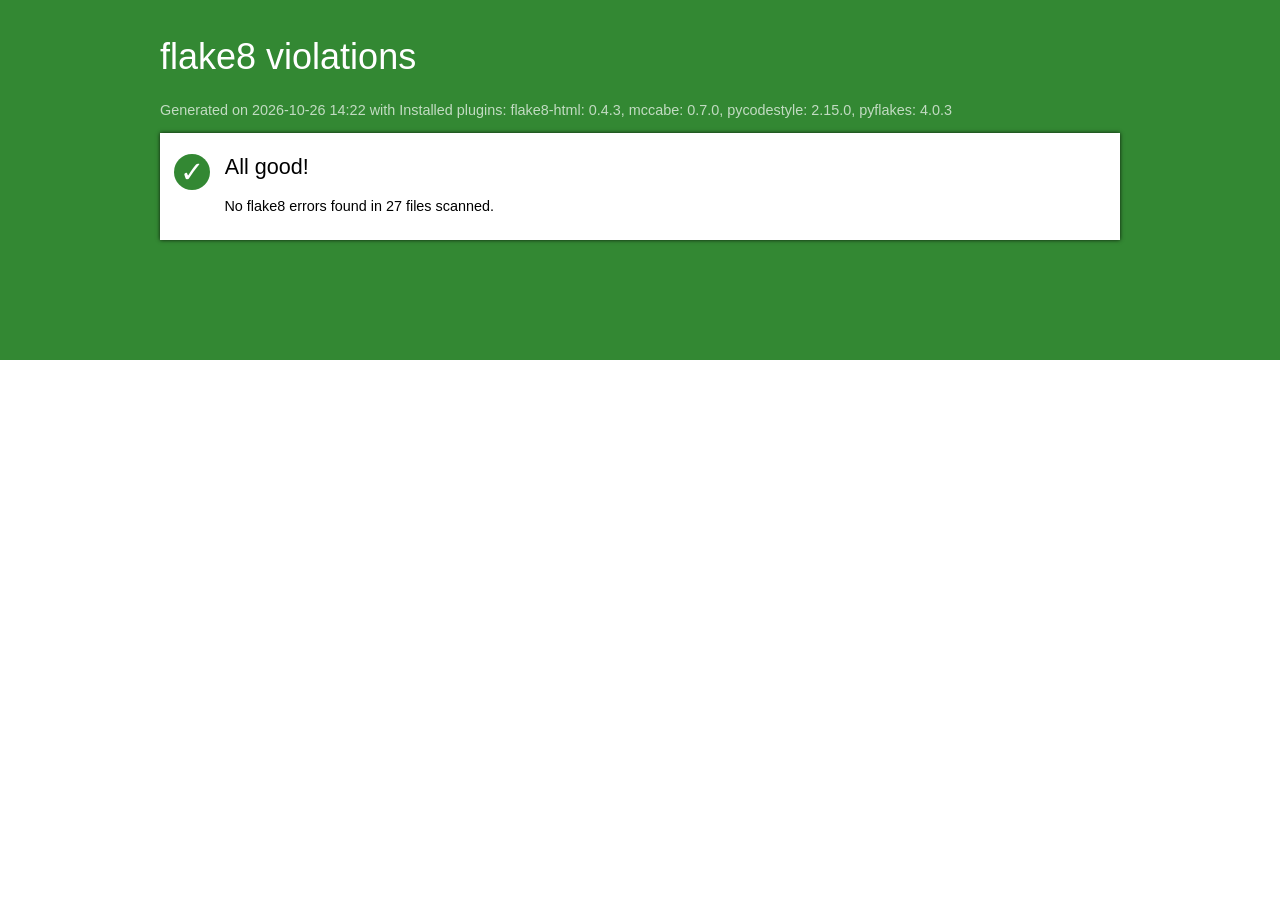
==== rapports/flake8/index.html @ 9139c54a "style : nettoyage du code selon flake8 (PEP 8) et ajout du rapport flake8" ====
<!DOCTYPE html>
<html>
   <head>
      <title>flake8 violations</title>
      <meta http-equiv="Content-Type" value="text/html; charset=UTF-8">
      <link rel="stylesheet" href="styles.css">
   </head>
   <body>
      <div id="masthead" class="sev-4"></div>
      <div id="page">
          <h1>flake8 violations</h1>
         <p id="versions">Generated on 2026-10-26 14:22
            with Installed plugins: flake8-html: 0.4.3, mccabe: 0.7.0, pycodestyle: 2.15.0, pyflakes: 4.0.3
         </p>
         <ul id="index">
         
         <li>
            <div id="all-good">
               <span class="count sev-4">
                  <span class="tick">&#x2713;</span>
               </span>
               <h2>All good!</h2>
               <p>No flake8 errors found in 27 files scanned.</p>
            </div>
         </li>
         
         </ul>
      </div>
   </body>
</html>
---- rapports/flake8/styles.css ----
html {
   font-family: sans-serif;
   font-size: 90%;
}

#masthead {
   position: fixed;
   left: 0;
   top: 0;
   right: 0;
   height: 40%;
}

h1, h2 {
   font-family: sans-serif;
   font-weight: normal;
}

h1 {
   color: white;
   font-size: 36px;
   margin-top: 1em;
}

h1 img {
   margin-right: 0.3em;
}

h2 {
   margin-top: 0;
}

h1 a {
   color: white;
}

#versions {
   color: rgba(255, 255, 255, 0.7);
}

#page {
   position: relative;
   max-width: 960px;
   margin: 0 auto;
}

#index {
   background-color: white;
   box-shadow: 0 0 4px rgba(0, 0, 0, 0.8);
   padding: 0;
   margin: 0;
}

#index li {
   list-style: none;
   margin: 0;
   padding: 1px 0;
}

#index li + li {
   border-top: solid silver 1px;
}

.details p {
   margin-left: 3em;
   color: #888;
}

#index a {
   display: block;
   padding: 0.8em 1em;
   cursor: pointer;
}

#index #all-good {
   padding: 1.4em 1em 0.8em;
}

#all-good .count .tick {
   font-size: 2em;
}

#all-good .count {
   float: left;
}

#all-good h2,
#all-good p {
   margin-left: 50px;
}

#index a:hover {
   background-color: #eee;
}

.count {
   display: inline-block;
   border-radius: 50%;
   text-align: center;
   width: 2.5em;
   line-height: 2.5em;
   height: 2.5em;
   color: white;
   margin-right: 1em;
}

.sev-1 {
   background-color: #a00;
}
.sev-2 {
   background-color: #b80;
}
.sev-3 {
   background-color: #28c;
}
.sev-4 {
   background-color: #383;
}

a {
   text-decoration: none;
}

#doc {
   background-color: white;
   margin: 1em 0;
   padding: 1em;
   padding-left: 1.2em;
   position: relative;
   box-shadow: 0 0 4px rgba(0, 0, 0, 0.8);
}

#doc pre {
   margin: 0;
   padding: 0.07em;
}

.violations {
   position: absolute;
   margin: 1.2em 0 0 3em;
   padding: 0.5em 1em;
   font-size: 14px;
   background-color: white;
   box-shadow: 0 0 4px rgba(0, 0, 0, 0.4);
   display: none;
}

.violations .count {
   font-size: 70%;
}

.violations li {
   padding: 0.1em 0.3em;
   list-style: none;
}

.line-violations::before {
   display: block;
   content: "";
   position: absolute;
   left: -1em;
   width: 14px;
   height: 14px;
   border-radius: 50%;
   background-color: red;
}

.code:hover .violations {
   display: block;
}

tt {
   white-space: pre-wrap;
   font-family: Consolas, monospace;
   font-size: 10pt;
}

tt i {
   color: silver;
   display: inline-block;
   text-align: right;
   width: 3em;
   box-sizing: border-box;
   height: 100%;
   border-right: solid #eee 1px;
   padding-right: 0.2em;
}

.le {
   background-color: #ffe8e8;
   cursor: pointer;
}

.le:hover {
   background-color: #fcc;
}

.details {
   clear: both;
}

#index .details {
   border-top-style: none;
   margin: 1em;
}

ul.details {
   margin-left: 0;
   padding-left: 0;
}

#index .details li {
   list-style: none;
   border-top-style: none;
   margin: 0.3em 0;
   padding: 0;
}

#srclink {
   float: right;
   font-size: 36px;
   margin: 0;
}

#srclink a {
   color: white;
}

#index .details a {
   padding: 0;
   color: inherit;
}

.le {
   background-color: #ffe8e8;
   cursor: pointer;
}

.le.sev-1 {
   background-color: #f88;
}
.le.sev-2 {
   background-color: #fda;
}
.le.sev-3 {
   background-color: #adf;
}

img {
   height: 1.2em;
   vertical-align: -0.35em;
}

pre { line-height: 125%; }
td.linenos .normal { color: inherit; background-color: transparent; padding-left: 5px; padding-right: 5px; }
span.linenos { color: inherit; background-color: transparent; padding-left: 5px; padding-right: 5px; }
td.linenos .special { color: #000000; background-color: #ffffc0; padding-left: 5px; padding-right: 5px; }
span.linenos.special { color: #000000; background-color: #ffffc0; padding-left: 5px; padding-right: 5px; }
.hll { background-color: #ffffcc }
.c { color: #3D7B7B; font-style: italic } /* Comment */
.err { border: 1px solid #F00 } /* Error */
.k { color: #008000; font-weight: bold } /* Keyword */
.o { color: #666 } /* Operator */
.ch { color: #3D7B7B; font-style: italic } /* Comment.Hashbang */
.cm { color: #3D7B7B; font-style: italic } /* Comment.Multiline */
.cp { color: #9C6500 } /* Comment.Preproc */
.cpf { color: #3D7B7B; font-style: italic } /* Comment.PreprocFile */
.c1 { color: #3D7B7B; font-style: italic } /* Comment.Single */
.cs { color: #3D7B7B; font-style: italic } /* Comment.Special */
.gd { color: #A00000 } /* Generic.Deleted */
.ge { font-style: italic } /* Generic.Emph */
.ges { font-weight: bold; font-style: italic } /* Generic.EmphStrong */
.gr { color: #E40000 } /* Generic.Error */
.gh { color: #000080; font-weight: bold } /* Generic.Heading */
.gi { color: #008400 } /* Generic.Inserted */
.go { color: #717171 } /* Generic.Output */
.gp { color: #000080; font-weight: bold } /* Generic.Prompt */
.gs { font-weight: bold } /* Generic.Strong */
.gu { color: #800080; font-weight: bold } /* Generic.Subheading */
.gt { color: #04D } /* Generic.Traceback */
.kc { color: #008000; font-weight: bold } /* Keyword.Constant */
.kd { color: #008000; font-weight: bold } /* Keyword.Declaration */
.kn { color: #008000; font-weight: bold } /* Keyword.Namespace */
.kp { color: #008000 } /* Keyword.Pseudo */
.kr { color: #008000; font-weight: bold } /* Keyword.Reserved */
.kt { color: #B00040 } /* Keyword.Type */
.m { color: #666 } /* Literal.Number */
.s { color: #BA2121 } /* Literal.String */
.na { color: #687822 } /* Name.Attribute */
.nb { color: #008000 } /* Name.Builtin */
.nc { color: #00F; font-weight: bold } /* Name.Class */
.no { color: #800 } /* Name.Constant */
.nd { color: #A2F } /* Name.Decorator */
.ni { color: #717171; font-weight: bold } /* Name.Entity */
.ne { color: #CB3F38; font-weight: bold } /* Name.Exception */
.nf { color: #00F } /* Name.Function */
.nl { color: #767600 } /* Name.Label */
.nn { color: #00F; font-weight: bold } /* Name.Namespace */
.nt { color: #008000; font-weight: bold } /* Name.Tag */
.nv { color: #19177C } /* Name.Variable */
.ow { color: #A2F; font-weight: bold } /* Operator.Word */
.w { color: #BBB } /* Text.Whitespace */
.mb { color: #666 } /* Literal.Number.Bin */
.mf { color: #666 } /* Literal.Number.Float */
.mh { color: #666 } /* Literal.Number.Hex */
.mi { color: #666 } /* Literal.Number.Integer */
.mo { color: #666 } /* Literal.Number.Oct */
.sa { color: #BA2121 } /* Literal.String.Affix */
.sb { color: #BA2121 } /* Literal.String.Backtick */
.sc { color: #BA2121 } /* Literal.String.Char */
.dl { color: #BA2121 } /* Literal.String.Delimiter */
.sd { color: #BA2121; font-style: italic } /* Literal.String.Doc */
.s2 { color: #BA2121 } /* Literal.String.Double */
.se { color: #AA5D1F; font-weight: bold } /* Literal.String.Escape */
.sh { color: #BA2121 } /* Literal.String.Heredoc */
.si { color: #A45A77; font-weight: bold } /* Literal.String.Interpol */
.sx { color: #008000 } /* Literal.String.Other */
.sr { color: #A45A77 } /* Literal.String.Regex */
.s1 { color: #BA2121 } /* Literal.String.Single */
.ss { color: #19177C } /* Literal.String.Symbol */
.bp { color: #008000 } /* Name.Builtin.Pseudo */
.fm { color: #00F } /* Name.Function.Magic */
.vc { color: #19177C } /* Name.Variable.Class */
.vg { color: #19177C } /* Name.Variable.Global */
.vi { color: #19177C } /* Name.Variable.Instance */
.vm { color: #19177C } /* Name.Variable.Magic */
.il { color: #666 } /* Literal.Number.Integer.Long */
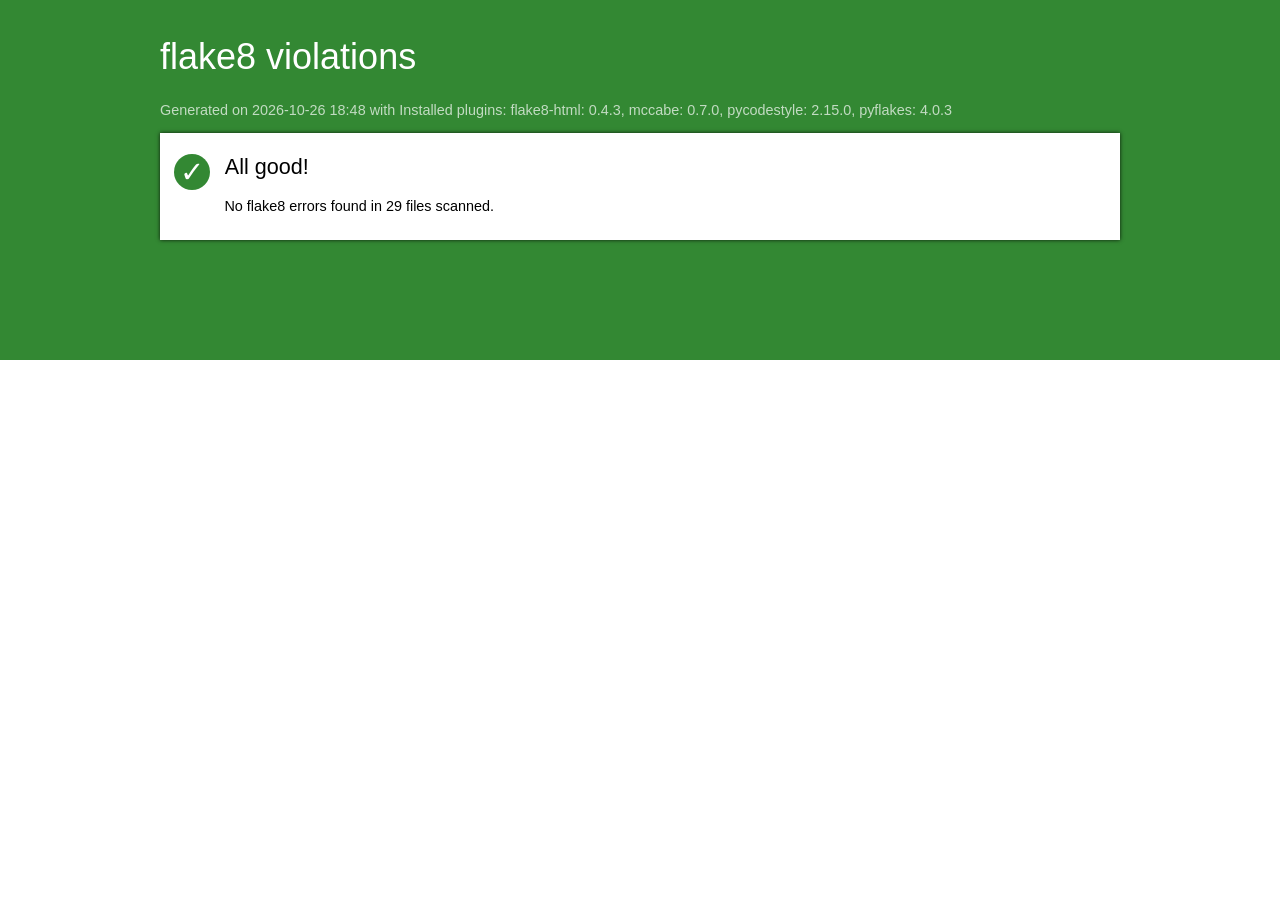
==== commit f09f766a: "style : retour a la ligne final dans les nouveaux tests et mise a jour du rapport flake8" ====
--- a/rapports/flake8/index.html
+++ b/rapports/flake8/index.html
@@ -9,7 +9,7 @@
       <div id="masthead" class="sev-4"></div>
       <div id="page">
           <h1>flake8 violations</h1>
-         <p id="versions">Generated on 2026-10-26 14:22
+         <p id="versions">Generated on 2026-10-26 18:48
             with Installed plugins: flake8-html: 0.4.3, mccabe: 0.7.0, pycodestyle: 2.15.0, pyflakes: 4.0.3
          </p>
          <ul id="index">
@@ -20,7 +20,7 @@
                   <span class="tick">&#x2713;</span>
                </span>
                <h2>All good!</h2>
-               <p>No flake8 errors found in 27 files scanned.</p>
+               <p>No flake8 errors found in 29 files scanned.</p>
             </div>
          </li>
          
